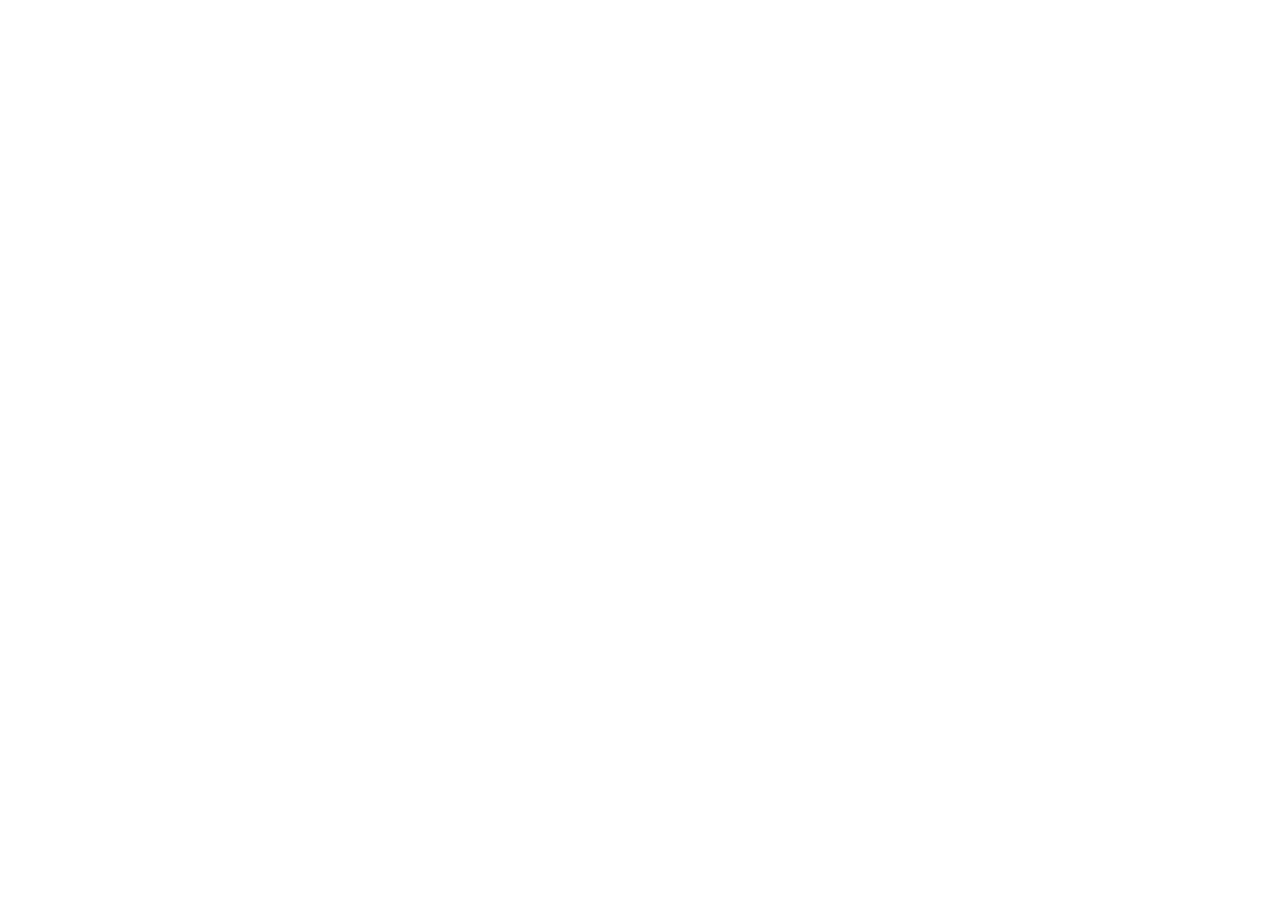
==== app/web/index.html @ 40be94e8 "Add Flutter app with the game renderer ported from Canvas 2D - render/canvas2d.dart: a CanvasRenderi" ====
<!DOCTYPE html>
<html>
<head>
  <!--
    If you are serving your web app in a path other than the root, change the
    href value below to reflect the base path you are serving from.

    The path provided below has to start and end with a slash "/" in order for
    it to work correctly.

    For more details:
    * https://developer.mozilla.org/en-US/docs/Web/HTML/Element/base

    This is a placeholder for base href that will be replaced by the value of
    the `--base-href` argument provided to `flutter build`.
  -->
  <base href="$FLUTTER_BASE_HREF">

  <meta charset="UTF-8">
  <meta content="IE=Edge" http-equiv="X-UA-Compatible">
  <meta name="description" content="Nightfall Survivors - survivor roguelite">

  <!-- iOS meta tags & icons -->
  <meta name="mobile-web-app-capable" content="yes">
  <meta name="apple-mobile-web-app-status-bar-style" content="black">
  <meta name="apple-mobile-web-app-title" content="nightfall">
  <link rel="apple-touch-icon" href="icons/Icon-192.png">

  <!-- Favicon -->
  <link rel="icon" type="image/png" href="favicon.png"/>

  <title>nightfall</title>
  <link rel="manifest" href="manifest.json">
</head>
<body>
  <!--
    You can customize the "flutter_bootstrap.js" script.
    This is useful to provide a custom configuration to the Flutter loader
    or to give the user feedback during the initialization process.

    For more details:
    * https://docs.flutter.dev/platform-integration/web/initialization
  -->
  <script src="flutter_bootstrap.js" async></script>
</body>
</html>
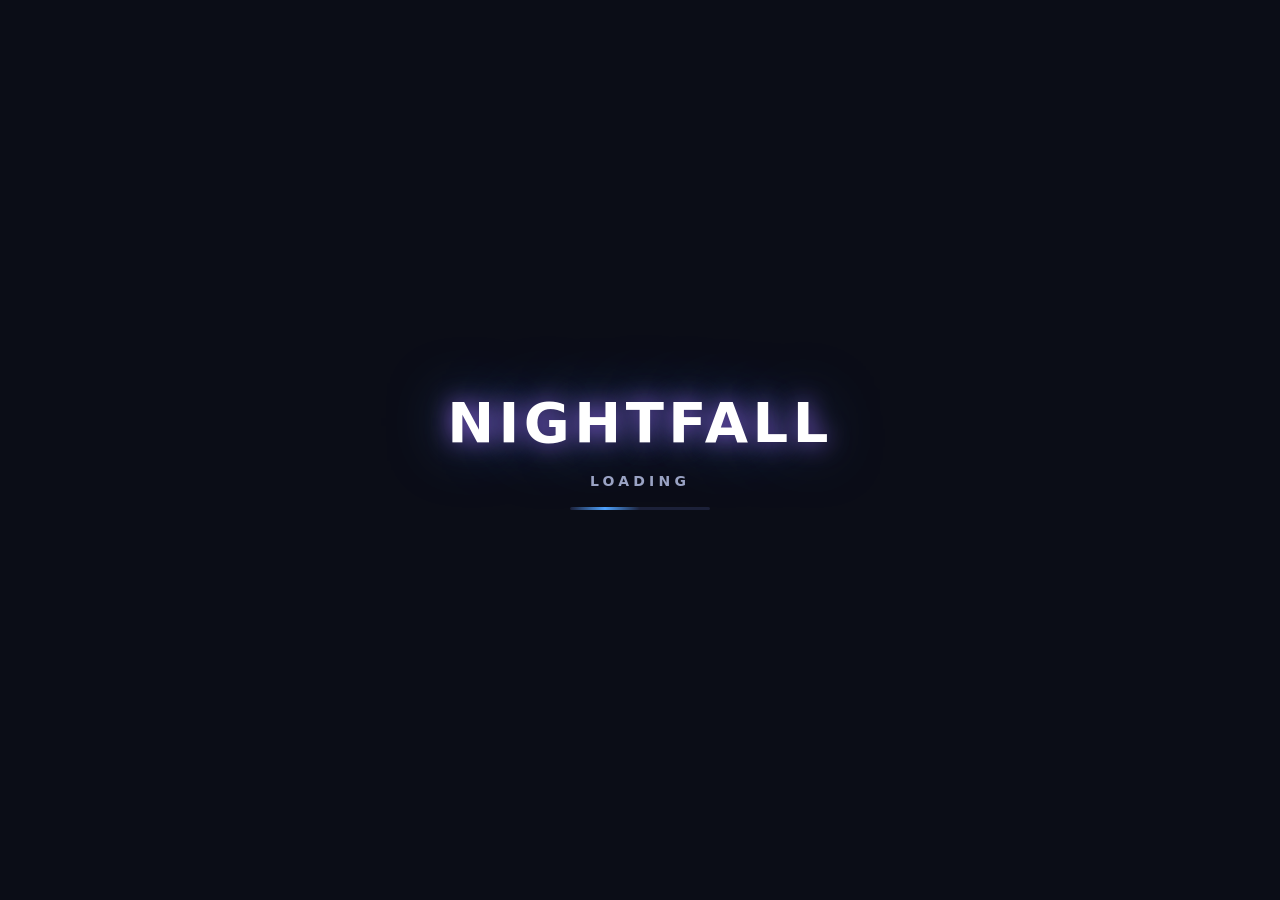
==== commit 52596c66: "Platform setup, CI/CD and docs for the Flutter app - Linux/Windows runners: window title, minimum si" ====
--- a/app/web/index.html
+++ b/app/web/index.html
@@ -1,46 +1,48 @@
 <!DOCTYPE html>
-<html>
+<!-- Nightfall Survivors (c) 2026 cucu0628. All rights reserved. See LICENSE. -->
+<html lang="en">
 <head>
-  <!--
-    If you are serving your web app in a path other than the root, change the
-    href value below to reflect the base path you are serving from.
+  <base href="$FLUTTER_BASE_HREF">
+  <meta charset="UTF-8">
+  <meta name="viewport" content="width=device-width, initial-scale=1.0, maximum-scale=1, user-scalable=no, viewport-fit=cover">
+  <meta name="description" content="Nightfall Survivors – a survivor roguelite">
+  <meta name="theme-color" content="#0b0d17">
+  <meta name="author" content="cucu0628">
 
-    The path provided below has to start and end with a slash "/" in order for
-    it to work correctly.
-
-    For more details:
-    * https://developer.mozilla.org/en-US/docs/Web/HTML/Element/base
-
-    This is a placeholder for base href that will be replaced by the value of
-    the `--base-href` argument provided to `flutter build`.
-  -->
-  <base href="$FLUTTER_BASE_HREF">
-
-  <meta charset="UTF-8">
-  <meta content="IE=Edge" http-equiv="X-UA-Compatible">
-  <meta name="description" content="Nightfall Survivors - survivor roguelite">
-
-  <!-- iOS meta tags & icons -->
   <meta name="mobile-web-app-capable" content="yes">
   <meta name="apple-mobile-web-app-status-bar-style" content="black">
-  <meta name="apple-mobile-web-app-title" content="nightfall">
-  <link rel="apple-touch-icon" href="icons/Icon-192.png">
+  <meta name="apple-mobile-web-app-title" content="Nightfall">
+  <link rel="apple-touch-icon" href="apple-touch-icon.png">
+  <link rel="icon" href="favicon.svg" type="image/svg+xml">
+  <link rel="icon" href="favicon.png" type="image/png" sizes="32x32">
+  <link rel="manifest" href="manifest.json">
 
-  <!-- Favicon -->
-  <link rel="icon" type="image/png" href="favicon.png"/>
-
-  <title>nightfall</title>
-  <link rel="manifest" href="manifest.json">
+  <title>Nightfall Survivors</title>
+  <style>
+    html, body { margin: 0; height: 100%; background: #0b0d17; overflow: hidden; }
+    /* shown until Flutter draws its first frame */
+    #loading {
+      position: fixed; inset: 0; display: flex; flex-direction: column; align-items: center; justify-content: center; gap: 18px;
+      font: 900 clamp(28px, 6vw, 56px) system-ui, sans-serif; letter-spacing: 0.08em; color: #fff;
+      text-shadow: 0 0 24px rgba(160, 110, 255, 0.8), 0 0 60px rgba(79, 163, 255, 0.5);
+      transition: opacity 0.3s;
+    }
+    #loading small { font-size: 14px; font-weight: 600; letter-spacing: 0.3em; color: #9aa3c4; text-shadow: none; }
+    #loading i { width: 140px; height: 3px; border-radius: 2px; background: linear-gradient(90deg, transparent, #4fa3ff, transparent) 0 0 / 50% 100% no-repeat, rgba(130,150,255,0.15); animation: bar 1.1s linear infinite; }
+    @keyframes bar { from { background-position: -70px 0, 0 0; } to { background-position: 140px 0, 0 0; } }
+  </style>
 </head>
 <body>
-  <!--
-    You can customize the "flutter_bootstrap.js" script.
-    This is useful to provide a custom configuration to the Flutter loader
-    or to give the user feedback during the initialization process.
-
-    For more details:
-    * https://docs.flutter.dev/platform-integration/web/initialization
-  -->
+  <div id="loading">NIGHTFALL<small>LOADING</small><i></i></div>
+  <!-- flutter_soloud web audio engine -->
+  <script src="assets/packages/flutter_soloud/web/init_soloud.js" defer></script>
+  <script>
+    window.addEventListener('flutter-first-frame', () => {
+      const l = document.getElementById('loading');
+      l.style.opacity = '0';
+      setTimeout(() => l.remove(), 400);
+    });
+  </script>
   <script src="flutter_bootstrap.js" async></script>
 </body>
 </html>
